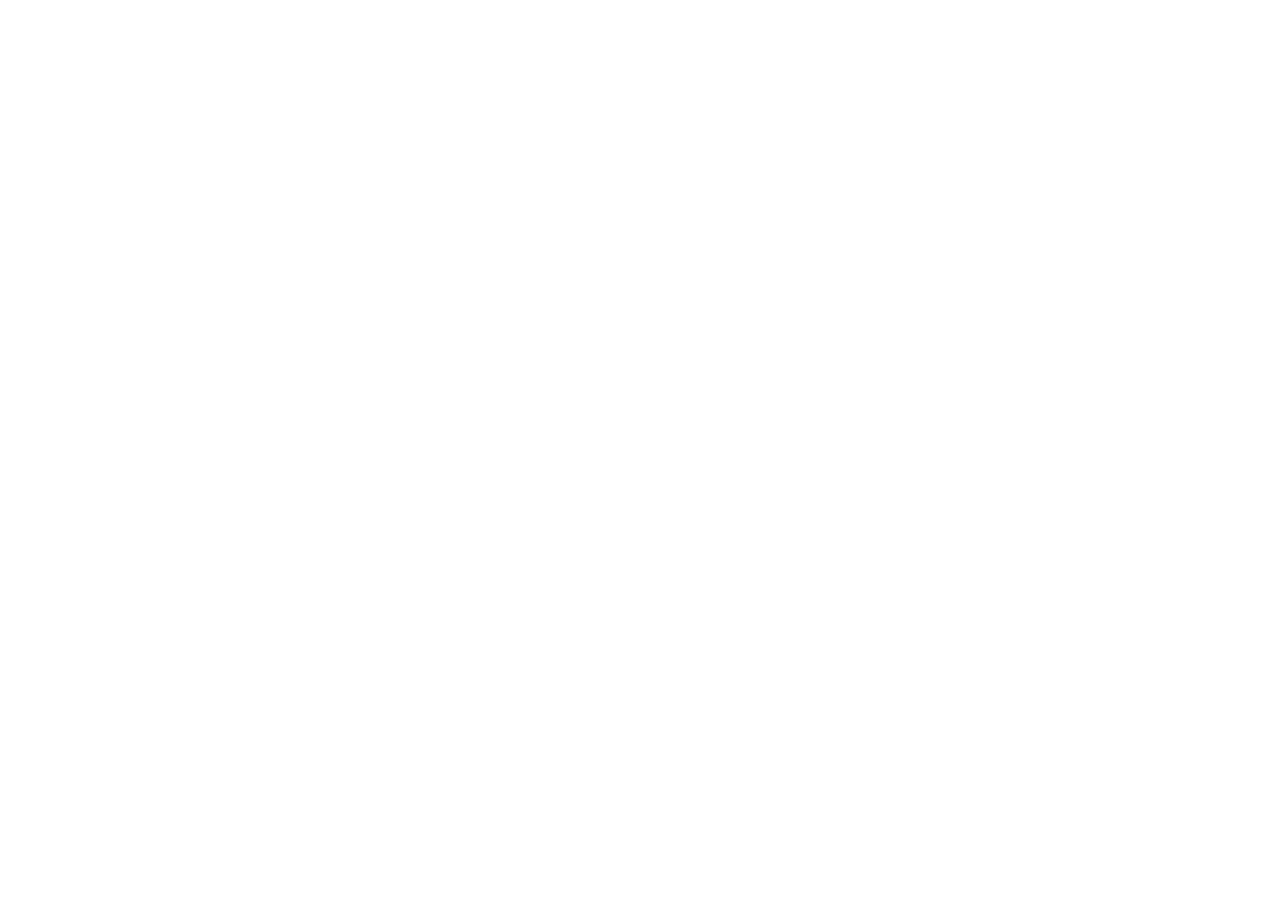
==== src/main/resources/templates/index/index.html @ be0fe53a "index" ====
<!DOCTYPE html>
<html lang="en">
<head>
    <meta charset="UTF-8">
    <title>Title</title>
</head>
<body>
    <div id="base">
        <div class="header">
            <div class="logo"></div>
            <div class="register"></div>
            <div class="login"></div>
            <div class="order"></div>
            <div class="person"></div>
            <div class="help"></div>
        </div>
        <div class="search">

        </div>
        <div class="content">

        </div>


    </div>



</body>
</html>
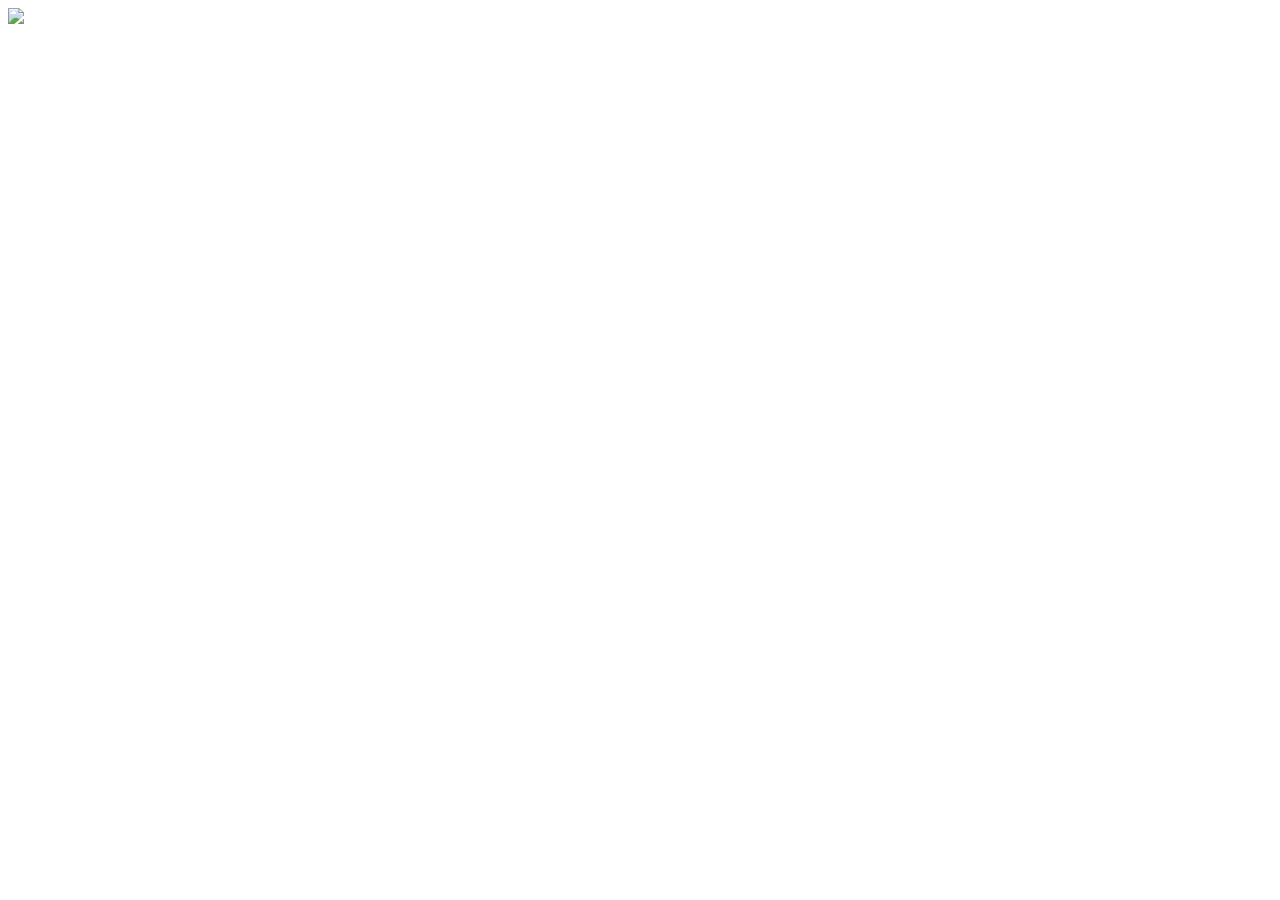
==== commit 73a96498: "index" ====
--- a/src/main/resources/templates/index/index.html
+++ b/src/main/resources/templates/index/index.html
@@ -7,7 +7,9 @@
 <body>
     <div id="base">
         <div class="header">
-            <div class="logo"></div>
+            <div class="logo">
+                <img src="/img/index/u2.png">
+            </div>
             <div class="register"></div>
             <div class="login"></div>
             <div class="order"></div>
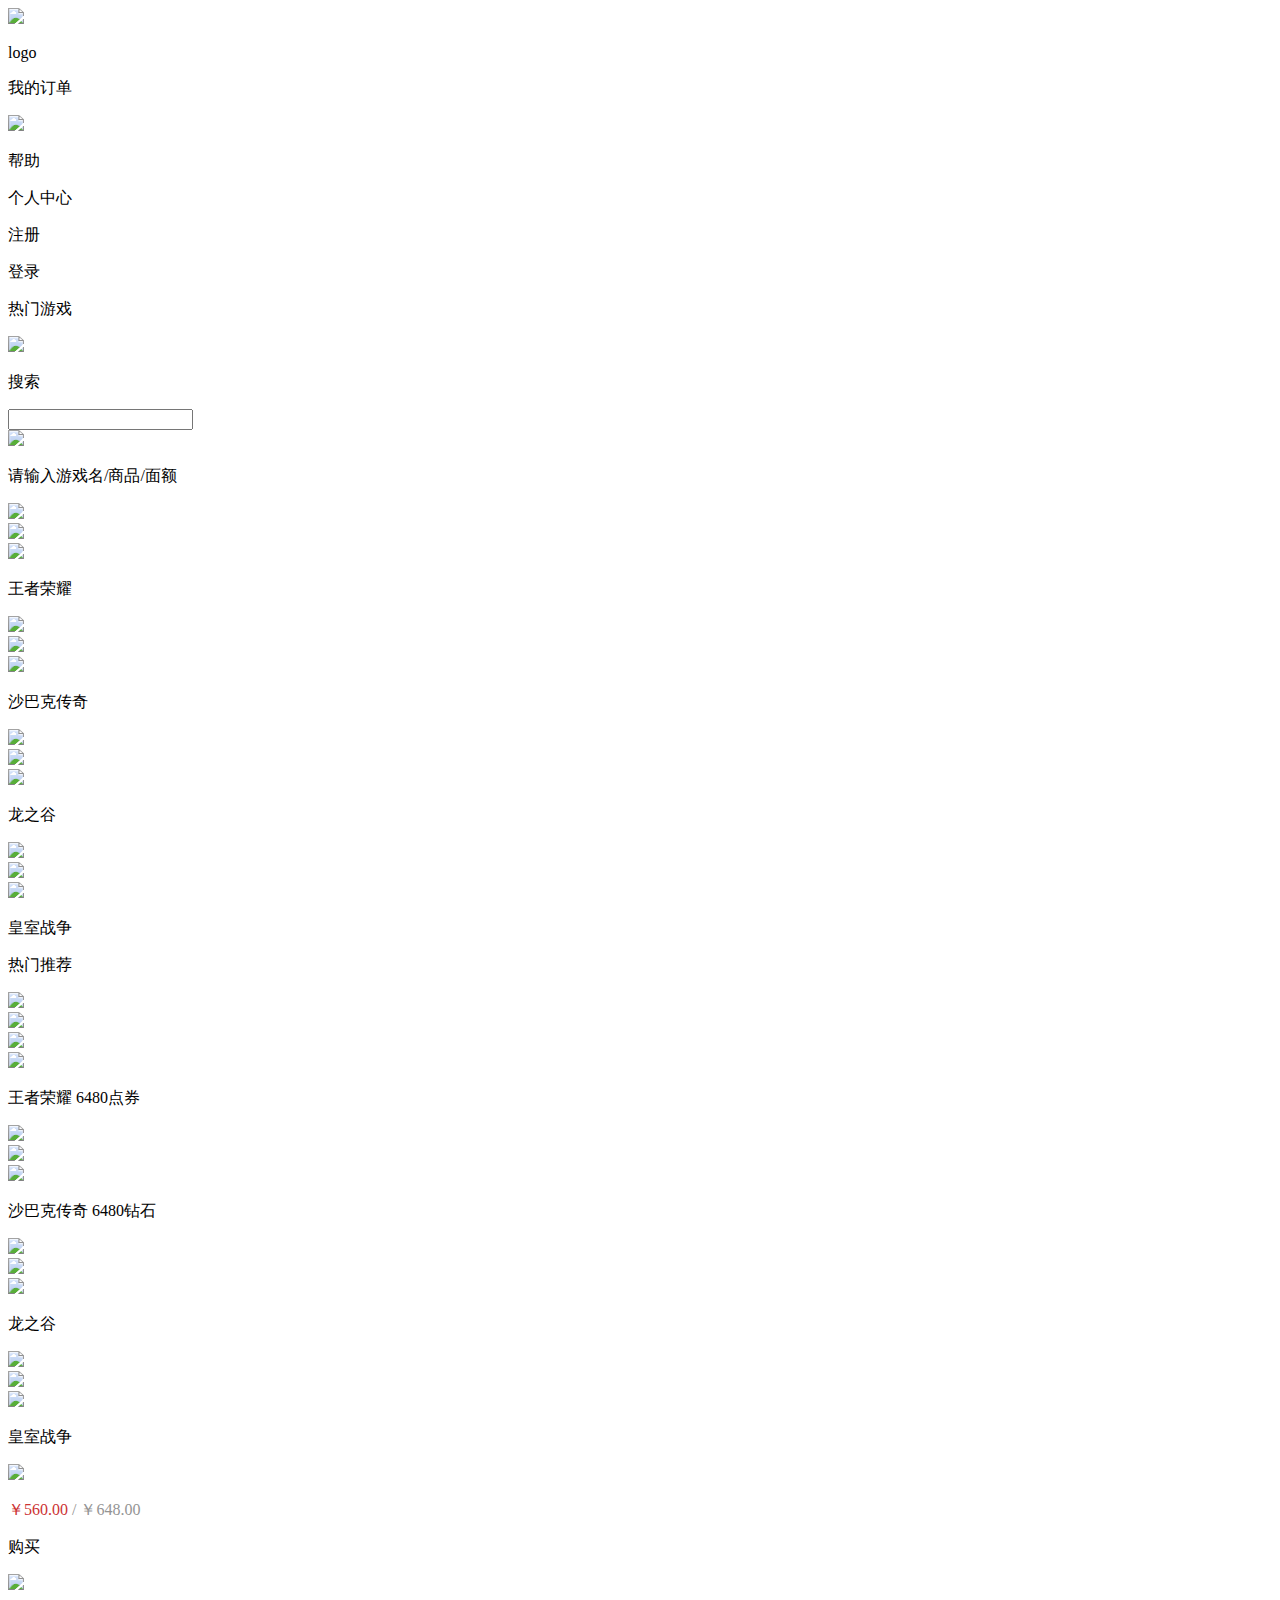
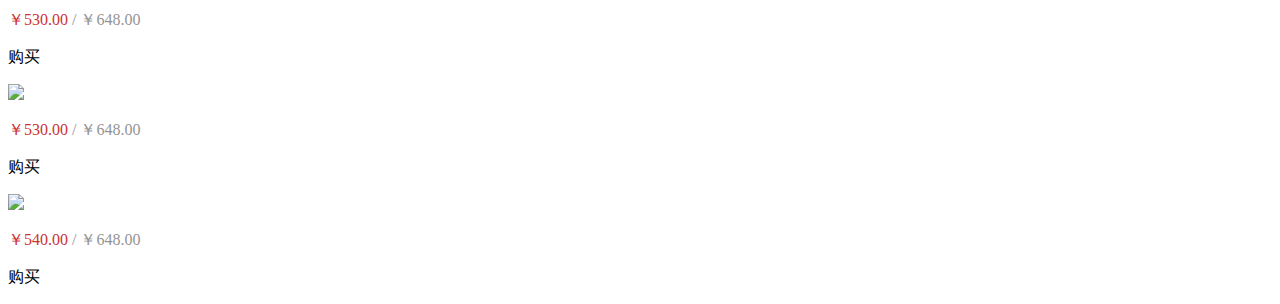
==== commit 1aa46ddc: "index" ====
--- a/src/main/resources/templates/index/index.html
+++ b/src/main/resources/templates/index/index.html
@@ -3,28 +3,440 @@
 <head>
     <meta charset="UTF-8">
     <title>Title</title>
+    <link href="/css/index/styles.css" type="text/css" rel="stylesheet"/>
+    <link href="/css/index/data_style.css" type="text/css" rel="stylesheet"/>
+    <link href="/css/index/axure_rp_page.css" type="text/css" rel="stylesheet"/>
+    <script src="/js/index/jquery-1.7.1.min.js"></script>
+    <script src="/js/index/jquery-ui-1.8.10.custom.min.js"></script>
 </head>
 <body>
-    <div id="base">
-        <div class="header">
-            <div class="logo">
-                <img src="/img/index/u2.png">
+
+<div id="base" class="">
+
+    <!-- Unnamed (Rectangle) -->
+    <div id="u0" class="ax_default box_3">
+        <div id="u0_div" class=""></div>
+        <!-- Unnamed () -->
+        <div id="u1" class="text" style="display:none; visibility: hidden">
+            <p><span></span></p>
+        </div>
+    </div>
+
+    <!-- Unnamed (Image) -->
+    <div id="u2" class="ax_default image">
+        <img id="u2_img" class="img " src="img/index/u2.png"/>
+        <!-- Unnamed () -->
+        <div id="u3" class="text">
+            <p><span>logo</span></p>
+        </div>
+    </div>
+
+    <!-- Unnamed (Rectangle) -->
+    <div id="u4" class="ax_default label">
+        <div id="u4_div" class=""></div>
+        <!-- Unnamed () -->
+        <div id="u5" class="text">
+            <p><span>我的订单</span></p>
+        </div>
+    </div>
+
+    <!-- Unnamed (Rectangle) -->
+    <div id="u6" class="ax_default label">
+        <img id="u6_img" class="img " src="img/index/u6.png"/>
+        <!-- Unnamed () -->
+        <div id="u7" class="text">
+            <p><span>帮助</span></p>
+        </div>
+    </div>
+
+    <!-- Unnamed (Rectangle) -->
+    <div id="u8" class="ax_default label">
+        <div id="u8_div" class=""></div>
+        <!-- Unnamed () -->
+        <div id="u9" class="text">
+            <p><span>个人中心</span></p>
+        </div>
+    </div>
+
+    <!-- Unnamed (Rectangle) -->
+    <div id="u10" class="ax_default label">
+        <div id="u10_div" class=""></div>
+        <!-- Unnamed () -->
+        <div id="u11" class="text">
+            <p><span>注册</span></p>
+        </div>
+    </div>
+
+    <!-- Unnamed (Rectangle) -->
+    <div id="u12" class="ax_default label">
+        <div id="u12_div" class=""></div>
+        <!-- Unnamed () -->
+        <div id="u13" class="text">
+            <p><span>登录</span></p>
+        </div>
+    </div>
+
+    <!-- Unnamed (Rectangle) -->
+    <div id="u14" class="ax_default label">
+        <div id="u14_div" class=""></div>
+        <!-- Unnamed () -->
+        <div id="u15" class="text">
+            <p><span>热门游戏</span></p>
+        </div>
+    </div>
+
+    <!-- Unnamed (Horizontal Line) -->
+    <div id="u16" class="ax_default line">
+        <img id="u16_img" class="img " src="img/index/u16.png"/>
+        <!-- Unnamed () -->
+        <div id="u17" class="text" style="display:none; visibility: hidden">
+            <p><span></span></p>
+        </div>
+    </div>
+
+    <!-- Unnamed (Rectangle) -->
+    <div id="u18" class="ax_default button">
+        <div id="u18_div" class=""></div>
+        <!-- Unnamed () -->
+        <div id="u19" class="text">
+            <p><span>搜索</span></p>
+        </div>
+    </div>
+
+    <!-- Unnamed (Group) -->
+    <div id="u20" class="ax_default" data-left="334" data-top="75" data-width="541" data-height="35">
+
+        <!-- Unnamed (Rectangle) -->
+        <div id="u21" class="ax_default box_1">
+            <div id="u21_div" class=""></div>
+            <!-- Unnamed () -->
+            <div id="u22" class="text" style="display:none; visibility: hidden">
+                <p><span></span></p>
             </div>
-            <div class="register"></div>
-            <div class="login"></div>
-            <div class="order"></div>
-            <div class="person"></div>
-            <div class="help"></div>
-        </div>
-        <div class="search">
-
-        </div>
-        <div class="content">
-
-        </div>
-
-
-    </div>
+        </div>
+
+        <!-- Unnamed (Text Field) -->
+        <div id="u23" class="ax_default text_field">
+            <input id="u23_input" type="text" value=""/>
+        </div>
+    </div>
+
+    <!-- Unnamed (Rectangle) -->
+    <div id="u24" class="ax_default placeholder">
+        <img id="u24_img" class="img " src="img/index/u24.png"/>
+        <!-- Unnamed () -->
+        <div id="u25" class="text">
+            <p><span>请输入游戏名/商品/面额</span></p>
+        </div>
+    </div>
+
+    <!-- Unnamed (Rectangle) -->
+    <div id="u26" class="ax_default button">
+        <img id="u26_img" class="img " src="img/index/u26.png"/>
+        <!-- Unnamed () -->
+        <div id="u27" class="text" style="display:none; visibility: hidden">
+            <p><span></span></p>
+        </div>
+    </div>
+
+    <!-- Unnamed (Image) -->
+    <div id="u28" class="ax_default image">
+        <img id="u28_img" class="img " src="img/index/u28.png"/>
+        <!-- Unnamed () -->
+        <div id="u29" class="text" style="display:none; visibility: hidden">
+            <p><span></span></p>
+        </div>
+    </div>
+
+    <!-- Unnamed (Rectangle) -->
+    <div id="u30" class="ax_default label">
+        <img id="u30_img" class="img " src="img/index/u30.png"/>
+        <!-- Unnamed () -->
+        <div id="u31" class="text">
+            <p><span>王者荣耀</span></p>
+        </div>
+    </div>
+
+    <!-- Unnamed (Rectangle) -->
+    <div id="u32" class="ax_default button">
+        <img id="u32_img" class="img " src="img/index/u32.png"/>
+        <!-- Unnamed () -->
+        <div id="u33" class="text" style="display:none; visibility: hidden">
+            <p><span></span></p>
+        </div>
+    </div>
+
+    <!-- Unnamed (Image) -->
+    <div id="u34" class="ax_default image">
+        <img id="u34_img" class="img " src="img/index/u34.png"/>
+        <!-- Unnamed () -->
+        <div id="u35" class="text" style="display:none; visibility: hidden">
+            <p><span></span></p>
+        </div>
+    </div>
+
+    <!-- Unnamed (Rectangle) -->
+    <div id="u36" class="ax_default label">
+        <img id="u36_img" class="img " src="img/index/u36.png"/>
+        <!-- Unnamed () -->
+        <div id="u37" class="text">
+            <p><span>沙巴克传奇</span></p>
+        </div>
+    </div>
+
+    <!-- Unnamed (Rectangle) -->
+    <div id="u38" class="ax_default button">
+        <img id="u38_img" class="img " src="img/index/u32.png"/>
+        <!-- Unnamed () -->
+        <div id="u39" class="text" style="display:none; visibility: hidden">
+            <p><span></span></p>
+        </div>
+    </div>
+
+    <!-- Unnamed (Image) -->
+    <div id="u40" class="ax_default image">
+        <img id="u40_img" class="img " src="img/index/u40.png"/>
+        <!-- Unnamed () -->
+        <div id="u41" class="text" style="display:none; visibility: hidden">
+            <p><span></span></p>
+        </div>
+    </div>
+
+    <!-- Unnamed (Rectangle) -->
+    <div id="u42" class="ax_default label">
+        <img id="u42_img" class="img " src="img/index/u42.png"/>
+        <!-- Unnamed () -->
+        <div id="u43" class="text">
+            <p><span>龙之谷</span></p>
+        </div>
+    </div>
+
+    <!-- Unnamed (Rectangle) -->
+    <div id="u44" class="ax_default button">
+        <img id="u44_img" class="img " src="img/index/u32.png"/>
+        <!-- Unnamed () -->
+        <div id="u45" class="text" style="display:none; visibility: hidden">
+            <p><span></span></p>
+        </div>
+    </div>
+
+    <!-- Unnamed (Image) -->
+    <div id="u46" class="ax_default image">
+        <img id="u46_img" class="img " src="img/index/u46.png"/>
+        <!-- Unnamed () -->
+        <div id="u47" class="text" style="display:none; visibility: hidden">
+            <p><span></span></p>
+        </div>
+    </div>
+
+    <!-- Unnamed (Rectangle) -->
+    <div id="u48" class="ax_default label">
+        <img id="u48_img" class="img " src="img/index/u48.png"/>
+        <!-- Unnamed () -->
+        <div id="u49" class="text">
+            <p><span>皇室战争</span></p>
+        </div>
+    </div>
+
+    <!-- Unnamed (Rectangle) -->
+    <div id="u50" class="ax_default label">
+        <div id="u50_div" class=""></div>
+        <!-- Unnamed () -->
+        <div id="u51" class="text">
+            <p><span>热门推荐</span></p>
+        </div>
+    </div>
+
+    <!-- Unnamed (Horizontal Line) -->
+    <div id="u52" class="ax_default line">
+        <img id="u52_img" class="img " src="img/index/u16.png"/>
+        <!-- Unnamed () -->
+        <div id="u53" class="text" style="display:none; visibility: hidden">
+            <p><span></span></p>
+        </div>
+    </div>
+
+    <!-- Unnamed (Rectangle) -->
+    <div id="u54" class="ax_default button">
+        <img id="u54_img" class="img " src="img/index/u54.png"/>
+        <!-- Unnamed () -->
+        <div id="u55" class="text" style="display:none; visibility: hidden">
+            <p><span></span></p>
+        </div>
+    </div>
+
+    <!-- Unnamed (Image) -->
+    <div id="u56" class="ax_default image">
+        <img id="u56_img" class="img " src="img/index/u28.png"/>
+        <!-- Unnamed () -->
+        <div id="u57" class="text" style="display:none; visibility: hidden">
+            <p><span></span></p>
+        </div>
+    </div>
+
+    <!-- Unnamed (Rectangle) -->
+    <div id="u58" class="ax_default label">
+        <img id="u58_img" class="img " src="img/index/u58.png"/>
+        <!-- Unnamed () -->
+        <div id="u59" class="text">
+            <p><span>王者荣耀 6480点券</span></p>
+        </div>
+    </div>
+
+    <!-- Unnamed (Rectangle) -->
+    <div id="u60" class="ax_default button">
+        <img id="u60_img" class="img " src="img/index/u32.png"/>
+        <!-- Unnamed () -->
+        <div id="u61" class="text" style="display:none; visibility: hidden">
+            <p><span></span></p>
+        </div>
+    </div>
+
+    <!-- Unnamed (Image) -->
+    <div id="u62" class="ax_default image">
+        <img id="u62_img" class="img " src="img/index/u34.png"/>
+        <!-- Unnamed () -->
+        <div id="u63" class="text" style="display:none; visibility: hidden">
+            <p><span></span></p>
+        </div>
+    </div>
+
+    <!-- Unnamed (Rectangle) -->
+    <div id="u64" class="ax_default label">
+        <img id="u64_img" class="img " src="img/index/u64.png"/>
+        <!-- Unnamed () -->
+        <div id="u65" class="text">
+            <p><span>沙巴克传奇 6480钻石</span></p>
+        </div>
+    </div>
+
+    <!-- Unnamed (Rectangle) -->
+    <div id="u66" class="ax_default button">
+        <img id="u66_img" class="img " src="img/index/u32.png"/>
+        <!-- Unnamed () -->
+        <div id="u67" class="text" style="display:none; visibility: hidden">
+            <p><span></span></p>
+        </div>
+    </div>
+
+    <!-- Unnamed (Image) -->
+    <div id="u68" class="ax_default image">
+        <img id="u68_img" class="img " src="img/index/u40.png"/>
+        <!-- Unnamed () -->
+        <div id="u69" class="text" style="display:none; visibility: hidden">
+            <p><span></span></p>
+        </div>
+    </div>
+
+    <!-- Unnamed (Rectangle) -->
+    <div id="u70" class="ax_default label">
+        <img id="u70_img" class="img " src="img/index/u70.png"/>
+        <!-- Unnamed () -->
+        <div id="u71" class="text">
+            <p><span>龙之谷</span></p>
+        </div>
+    </div>
+
+    <!-- Unnamed (Rectangle) -->
+    <div id="u72" class="ax_default button">
+        <img id="u72_img" class="img " src="img/index/u32.png"/>
+        <!-- Unnamed () -->
+        <div id="u73" class="text" style="display:none; visibility: hidden">
+            <p><span></span></p>
+        </div>
+    </div>
+
+    <!-- Unnamed (Image) -->
+    <div id="u74" class="ax_default image">
+        <img id="u74_img" class="img " src="img/index/u46.png"/>
+        <!-- Unnamed () -->
+        <div id="u75" class="text" style="display:none; visibility: hidden">
+            <p><span></span></p>
+        </div>
+    </div>
+
+    <!-- Unnamed (Rectangle) -->
+    <div id="u76" class="ax_default label">
+        <img id="u76_img" class="img " src="img/index/u76.png"/>
+        <!-- Unnamed () -->
+        <div id="u77" class="text">
+            <p><span>皇室战争</span></p>
+        </div>
+    </div>
+
+    <!-- Unnamed (Rectangle) -->
+    <div id="u78" class="ax_default label">
+        <img id="u78_img" class="img " src="img/index/u78.png"/>
+        <!-- Unnamed () -->
+        <div id="u79" class="text">
+            <p><span style="color:#CC3333;">￥560.00</span><span style="color:#666666;"> </span><span style="color:#949494;">/ ￥648.00</span></p>
+        </div>
+    </div>
+
+    <!-- Unnamed (Rectangle) -->
+    <div id="u80" class="ax_default button">
+        <div id="u80_div" class=""></div>
+        <!-- Unnamed () -->
+        <div id="u81" class="text">
+            <p><span>购买</span></p>
+        </div>
+    </div>
+
+    <!-- Unnamed (Rectangle) -->
+    <div id="u82" class="ax_default label">
+        <img id="u82_img" class="img " src="img/index/u78.png"/>
+        <!-- Unnamed () -->
+        <div id="u83" class="text">
+            <p><span style="color:#CC3333;">￥530.00</span><span style="color:#666666;"> </span><span style="color:#949494;">/ ￥648.00</span></p>
+        </div>
+    </div>
+
+    <!-- Unnamed (Rectangle) -->
+    <div id="u84" class="ax_default button">
+        <div id="u84_div" class=""></div>
+        <!-- Unnamed () -->
+        <div id="u85" class="text">
+            <p><span>购买</span></p>
+        </div>
+    </div>
+
+    <!-- Unnamed (Rectangle) -->
+    <div id="u86" class="ax_default label">
+        <img id="u86_img" class="img " src="img/index/u78.png"/>
+        <!-- Unnamed () -->
+        <div id="u87" class="text">
+            <p><span style="color:#CC3333;">￥530.00</span><span style="color:#666666;"> </span><span style="color:#949494;">/ ￥648.00</span></p>
+        </div>
+    </div>
+
+    <!-- Unnamed (Rectangle) -->
+    <div id="u88" class="ax_default button">
+        <div id="u88_div" class=""></div>
+        <!-- Unnamed () -->
+        <div id="u89" class="text">
+            <p><span>购买</span></p>
+        </div>
+    </div>
+
+    <!-- Unnamed (Rectangle) -->
+    <div id="u90" class="ax_default label">
+        <img id="u90_img" class="img " src="img/index/u78.png"/>
+        <!-- Unnamed () -->
+        <div id="u91" class="text">
+            <p><span style="color:#CC3333;">￥540.00</span><span style="color:#666666;"> </span><span style="color:#949494;">/ ￥648.00</span></p>
+        </div>
+    </div>
+
+    <!-- Unnamed (Rectangle) -->
+    <div id="u92" class="ax_default button">
+        <div id="u92_div" class=""></div>
+        <!-- Unnamed () -->
+        <div id="u93" class="text">
+            <p><span>购买</span></p>
+        </div>
+    </div>
+</div>
+
 
 
 
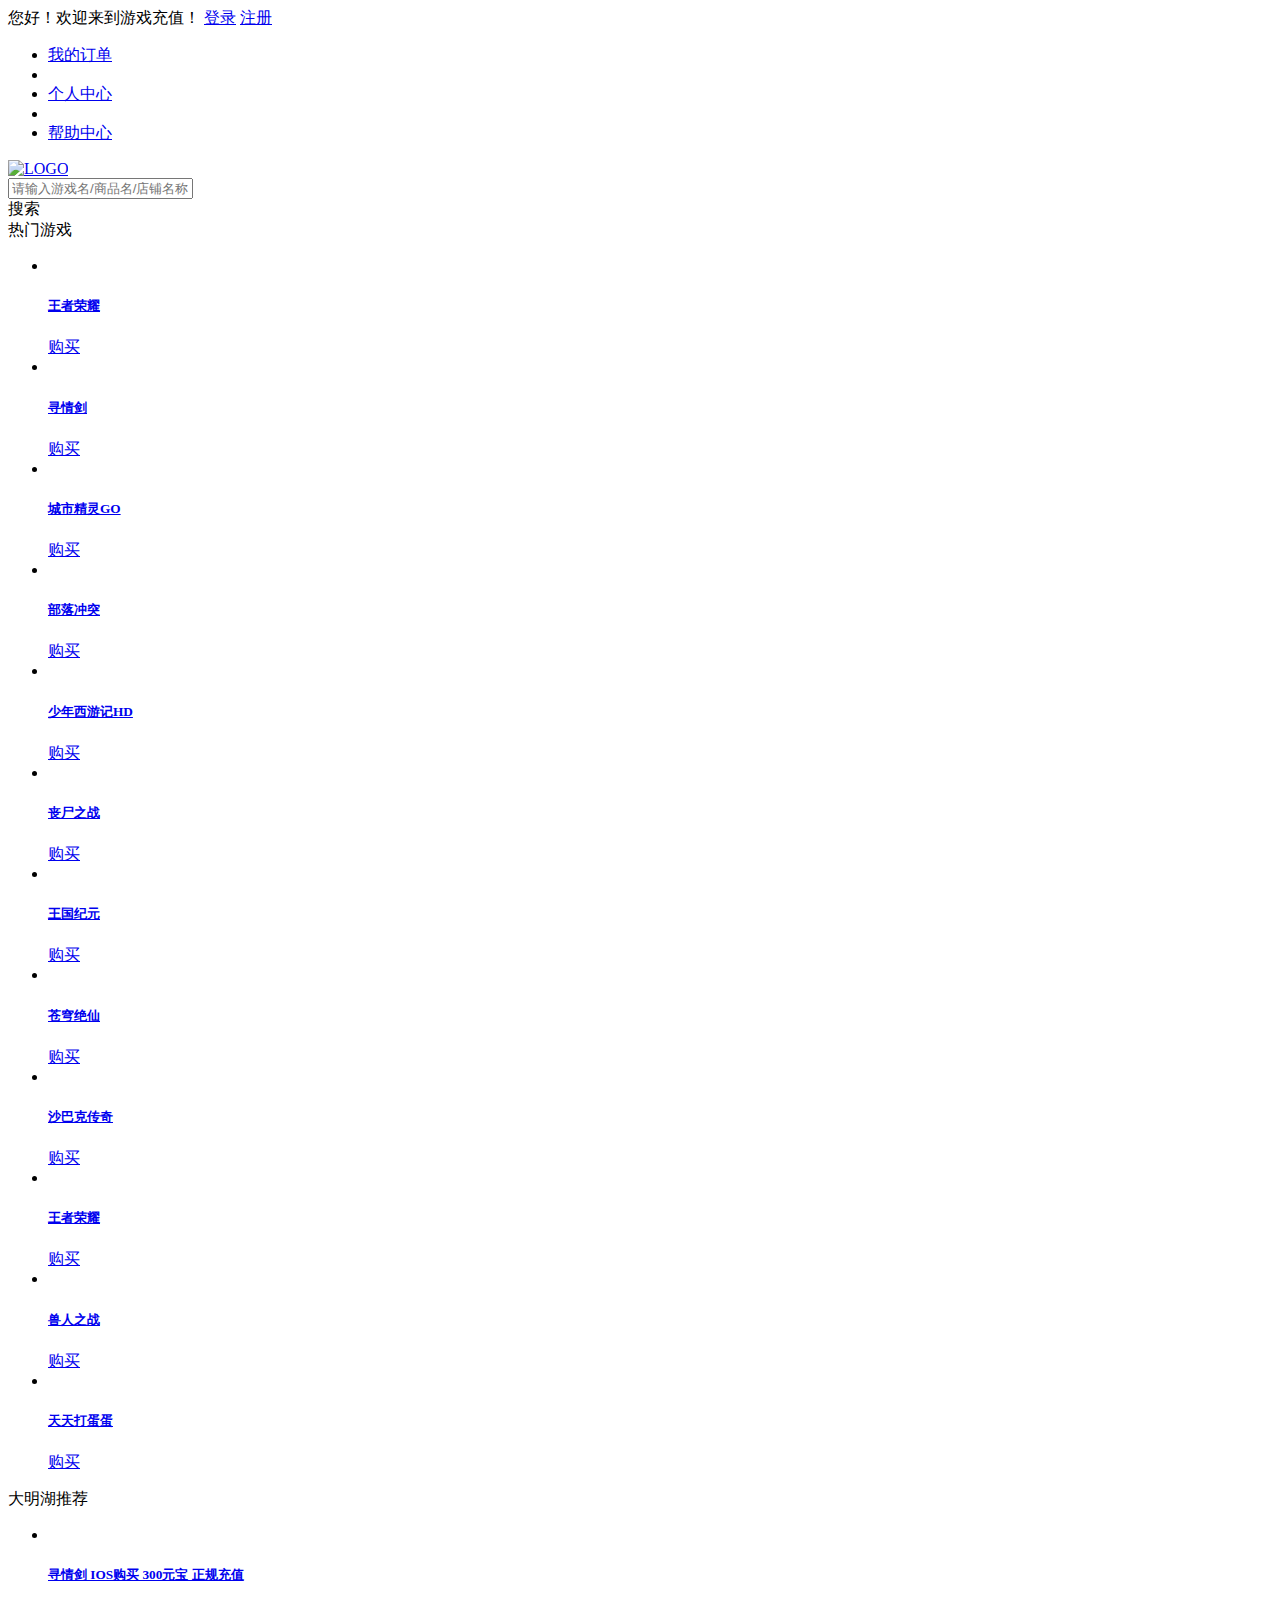
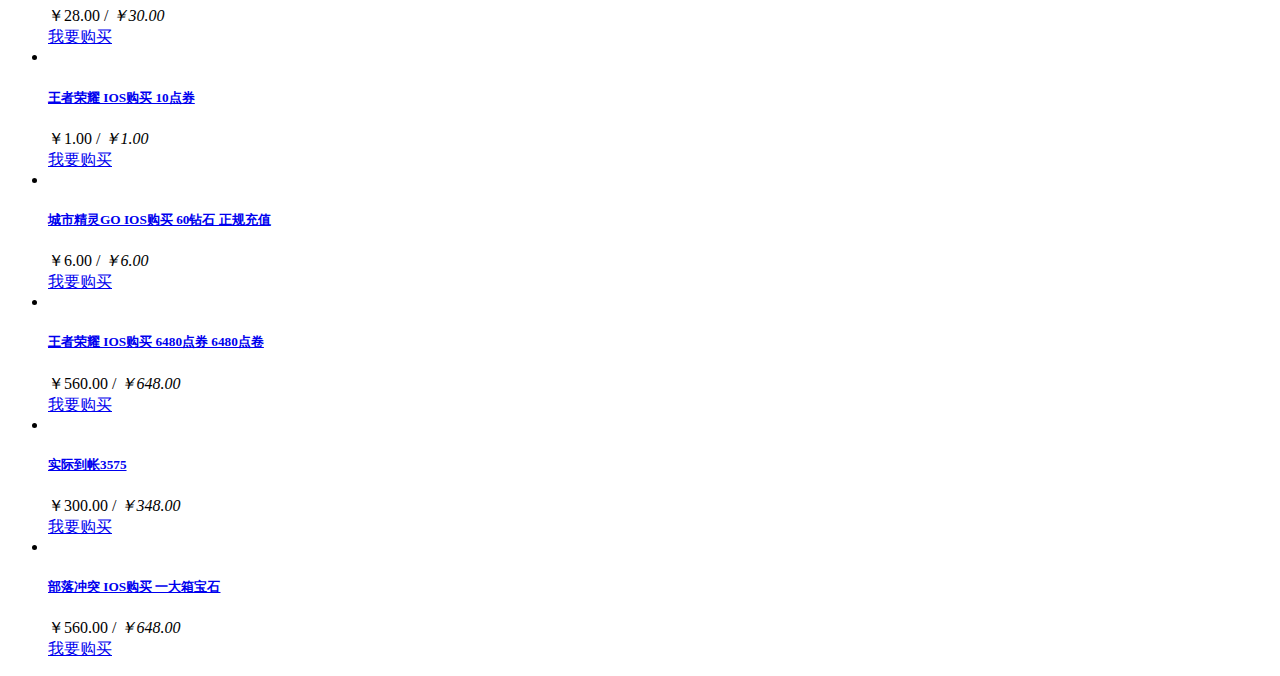
==== commit a19605f2: "change" ====
--- a/src/main/resources/templates/index/index.html
+++ b/src/main/resources/templates/index/index.html
@@ -3,441 +3,428 @@
 <head>
     <meta charset="UTF-8">
     <title>Title</title>
-    <link href="/css/index/styles.css" type="text/css" rel="stylesheet"/>
-    <link href="/css/index/data_style.css" type="text/css" rel="stylesheet"/>
-    <link href="/css/index/axure_rp_page.css" type="text/css" rel="stylesheet"/>
-    <script src="/js/index/jquery-1.7.1.min.js"></script>
-    <script src="/js/index/jquery-ui-1.8.10.custom.min.js"></script>
+    <link href="../css/index/public.css" rel="stylesheet">
+    <link href="../css/index/index.css" rel="stylesheet">
+    <script src="//cdn.bootcss.com/angular.js/1.6.4/angular.min.js"></script>
+    <script src="https://cdn.bootcss.com/jquery/2.1.1/jquery.min.js"></script>
 </head>
-<body>
-
-<div id="base" class="">
-
-    <!-- Unnamed (Rectangle) -->
-    <div id="u0" class="ax_default box_3">
-        <div id="u0_div" class=""></div>
-        <!-- Unnamed () -->
-        <div id="u1" class="text" style="display:none; visibility: hidden">
-            <p><span></span></p>
+<body ng-app="myApp" ng-controller="myCtrl">
+<!--头部-->
+<header class="headerBox">
+    <div class="headerCon">
+        <span class="welcome lf">
+        	您好！欢迎来到游戏充值！
+    	</span>
+        <a class="headerLogin" href="/account/login.html">登录</a>
+        <a class="headerRegister" href="/register.html">注册</a>
+
+        <div class="rt">
+            <ul>
+                <li class="myOrder"><a href="/member/personal/web-order.html">我的订单</a></li>
+                <li class="spacer"></li>
+                <li class="personalCenter"><a href="/member/personal.html">个人中心</a><span class="dropTriangle"></span></li>
+                <li class="spacer"></li>
+                <li class="helpCenter"><a href="/help.html" target="_blank">帮助中心</a></li>
+            </ul>
         </div>
     </div>
-
-    <!-- Unnamed (Image) -->
-    <div id="u2" class="ax_default image">
-        <img id="u2_img" class="img " src="img/index/u2.png"/>
-        <!-- Unnamed () -->
-        <div id="u3" class="text">
-            <p><span>logo</span></p>
-        </div>
-    </div>
-
-    <!-- Unnamed (Rectangle) -->
-    <div id="u4" class="ax_default label">
-        <div id="u4_div" class=""></div>
-        <!-- Unnamed () -->
-        <div id="u5" class="text">
-            <p><span>我的订单</span></p>
-        </div>
-    </div>
-
-    <!-- Unnamed (Rectangle) -->
-    <div id="u6" class="ax_default label">
-        <img id="u6_img" class="img " src="img/index/u6.png"/>
-        <!-- Unnamed () -->
-        <div id="u7" class="text">
-            <p><span>帮助</span></p>
-        </div>
-    </div>
-
-    <!-- Unnamed (Rectangle) -->
-    <div id="u8" class="ax_default label">
-        <div id="u8_div" class=""></div>
-        <!-- Unnamed () -->
-        <div id="u9" class="text">
-            <p><span>个人中心</span></p>
-        </div>
-    </div>
-
-    <!-- Unnamed (Rectangle) -->
-    <div id="u10" class="ax_default label">
-        <div id="u10_div" class=""></div>
-        <!-- Unnamed () -->
-        <div id="u11" class="text">
-            <p><span>注册</span></p>
-        </div>
-    </div>
-
-    <!-- Unnamed (Rectangle) -->
-    <div id="u12" class="ax_default label">
-        <div id="u12_div" class=""></div>
-        <!-- Unnamed () -->
-        <div id="u13" class="text">
-            <p><span>登录</span></p>
-        </div>
-    </div>
-
-    <!-- Unnamed (Rectangle) -->
-    <div id="u14" class="ax_default label">
-        <div id="u14_div" class=""></div>
-        <!-- Unnamed () -->
-        <div id="u15" class="text">
-            <p><span>热门游戏</span></p>
-        </div>
-    </div>
-
-    <!-- Unnamed (Horizontal Line) -->
-    <div id="u16" class="ax_default line">
-        <img id="u16_img" class="img " src="img/index/u16.png"/>
-        <!-- Unnamed () -->
-        <div id="u17" class="text" style="display:none; visibility: hidden">
-            <p><span></span></p>
-        </div>
-    </div>
-
-    <!-- Unnamed (Rectangle) -->
-    <div id="u18" class="ax_default button">
-        <div id="u18_div" class=""></div>
-        <!-- Unnamed () -->
-        <div id="u19" class="text">
-            <p><span>搜索</span></p>
-        </div>
-    </div>
-
-    <!-- Unnamed (Group) -->
-    <div id="u20" class="ax_default" data-left="334" data-top="75" data-width="541" data-height="35">
-
-        <!-- Unnamed (Rectangle) -->
-        <div id="u21" class="ax_default box_1">
-            <div id="u21_div" class=""></div>
-            <!-- Unnamed () -->
-            <div id="u22" class="text" style="display:none; visibility: hidden">
-                <p><span></span></p>
+</header>
+<!--搜索框-->
+<div id="top_main">
+    <a href="http://www.daminghu.co" class="lf logo">
+        <img src="/images/oldlogo.png" alt="LOGO"/>
+    </a>
+
+    <div id="search_box" class="rt">
+        <div class="search">
+            <div id="txtSearch" class="text">
+                <div class="lf searchBox">
+                    <input type="text" class="searchInput" id="searchInput" placeholder="请输入游戏名/商品名/店铺名称"/>
+                </div>
+                <div class="" id="searchBut">
+                    搜索
+                </div>
             </div>
         </div>
-
-        <!-- Unnamed (Text Field) -->
-        <div id="u23" class="ax_default text_field">
-            <input id="u23_input" type="text" value=""/>
+    </div>
+</div>
+<!--主体-->
+<section id="main" class="main clear">
+    <div class="floor">
+        <div class="popularGame">
+            <div class="InfoTitle">
+                <div class="title">热门游戏</div>
+            </div>
+            <div class="gameContain">
+                <ul>
+                    <li>
+                        <div class="gameConBox">
+                            <div class="gameConBoxImg">
+                                <a href="/goods-2753.html" target="_blank"> <img
+                                        src="http://upload.static.daminghu.co/resource/public/game/20161006/01a4babc-d610-5aa2-a4e8-67c9a349eb30.gif"
+                                        alt=""/> </a>
+                            </div>
+                            <div class="gameConDetail">
+                                <a href="/goods-2753.html" target="_blank"><h5 class="gameTitle">王者荣耀</h5></a>
+
+                                <div class="gameClassify">
+                                    <a class="chargeGeneration"
+                                       href="/goods-2753.html?pid=2" target="_blank">购买</a>
+                                </div>
+                            </div>
+                        </div>
+                    </li>
+                    <li>
+                        <div class="gameConBox">
+                            <div class="gameConBoxImg">
+                                <a href="/goods-4487.html" target="_blank"> <img
+                                        src="http://upload.static.daminghu.co/resource/public/game/20170105/be731b6c-2097-483a-7eff-fcc5cb255b0c.png"
+                                        alt=""/> </a>
+                            </div>
+                            <div class="gameConDetail">
+                                <a href="/goods-4487.html" target="_blank"><h5 class="gameTitle">寻情剑</h5></a>
+
+                                <div class="gameClassify">
+                                    <a class="chargeGeneration"
+                                       href="/goods-4487.html?pid=2" target="_blank">购买</a>
+                                </div>
+                            </div>
+                        </div>
+                    </li>
+                    <li>
+                        <div class="gameConBox">
+                            <div class="gameConBoxImg">
+                                <a href="/goods-3657.html" target="_blank"> <img
+                                        src="http://upload.static.daminghu.co/resource/public/game/20161006/fd07d3c9-d8ae-cca0-8435-3b3121a0d1dc.jpg"
+                                        alt=""/> </a>
+                            </div>
+                            <div class="gameConDetail">
+                                <a href="/goods-3657.html" target="_blank"><h5 class="gameTitle">城市精灵GO</h5></a>
+
+                                <div class="gameClassify">
+                                    <a class="chargeGeneration"
+                                       href="/goods-3657.html?pid=2" target="_blank">购买</a>
+                                </div>
+                            </div>
+                        </div>
+                    </li>
+                    <li>
+                        <div class="gameConBox">
+                            <div class="gameConBoxImg">
+                                <a href="/goods-176.html" target="_blank"> <img
+                                        src="http://upload.static.daminghu.co/resource/public/game/20161006/12e81253-54bc-1b24-bfd5-e69702a9cfa3.jpg"
+                                        alt=""/> </a>
+                            </div>
+                            <div class="gameConDetail">
+                                <a href="/goods-176.html" target="_blank"><h5 class="gameTitle">部落冲突</h5></a>
+
+                                <div class="gameClassify">
+                                    <a class="chargeGeneration"
+                                       href="/goods-176.html?pid=2" target="_blank">购买</a>
+                                </div>
+                            </div>
+                        </div>
+                    </li>
+                    <li>
+                        <div class="gameConBox">
+                            <div class="gameConBoxImg">
+                                <a href="/goods-4056.html" target="_blank"> <img
+                                        src="http://upload.static.daminghu.co/resource/public/game/20161006/70ad5731-5187-3924-99a7-a4fc71f9f8bd.gif"
+                                        alt=""/> </a>
+                            </div>
+                            <div class="gameConDetail">
+                                <a href="/goods-4056.html" target="_blank"><h5 class="gameTitle">少年西游记HD</h5></a>
+
+                                <div class="gameClassify">
+                                    <a class="chargeGeneration"
+                                       href="/goods-4056.html?pid=2" target="_blank">购买</a>
+                                </div>
+                            </div>
+                        </div>
+                    </li>
+                    <li>
+                        <div class="gameConBox">
+                            <div class="gameConBoxImg">
+                                <a href="/goods-3350.html" target="_blank"> <img
+                                        src="http://upload.static.daminghu.co/resource/public/game/20161006/212c7979-a9de-a5ac-cc1a-868926025a77.gif"
+                                        alt=""/> </a>
+                            </div>
+                            <div class="gameConDetail">
+                                <a href="/goods-3350.html" target="_blank"><h5 class="gameTitle">丧尸之战</h5></a>
+
+                                <div class="gameClassify">
+                                    <a class="chargeGeneration"
+                                       href="/goods-3350.html?pid=2" target="_blank">购买</a>
+                                </div>
+                            </div>
+                        </div>
+                    </li>
+                    <li>
+                        <div class="gameConBox">
+                            <div class="gameConBoxImg">
+                                <a href="/goods-4198.html" target="_blank"> <img
+                                        src="http://upload.static.daminghu.co/resource/public/game/20161006/60fc91f9-39c0-bdea-e96c-deb97a97639c.jpg"
+                                        alt=""/> </a>
+                            </div>
+                            <div class="gameConDetail">
+                                <a href="/goods-4198.html" target="_blank"><h5 class="gameTitle">王国纪元</h5></a>
+
+                                <div class="gameClassify">
+                                    <a class="chargeGeneration"
+                                       href="/goods-4198.html?pid=2" target="_blank">购买</a>
+                                </div>
+                            </div>
+                        </div>
+                    </li>
+                    <li>
+                        <div class="gameConBox">
+                            <div class="gameConBoxImg">
+                                <a href="/goods-3840.html" target="_blank"> <img
+                                        src="http://upload.static.daminghu.co/resource/public/game/20161006/8e38fd61-1acb-4d26-772a-f06fcd071d94.jpg"
+                                        alt=""/> </a>
+                            </div>
+                            <div class="gameConDetail">
+                                <a href="/goods-3840.html" target="_blank"><h5 class="gameTitle">苍穹绝仙</h5></a>
+
+                                <div class="gameClassify">
+                                    <a class="chargeGeneration"
+                                       href="/goods-3840.html?pid=2" target="_blank">购买</a>
+                                </div>
+                            </div>
+                        </div>
+                    </li>
+                    <li>
+                        <div class="gameConBox">
+                            <div class="gameConBoxImg">
+                                <a href="/goods-2919.html" target="_blank"> <img
+                                        src="http://upload.static.daminghu.co/resource/public/game/20161226/11b58565-48d8-2a98-e2ee-6c4bd026be75.png"
+                                        alt=""/> </a>
+                            </div>
+                            <div class="gameConDetail">
+                                <a href="/goods-2919.html" target="_blank"><h5 class="gameTitle">沙巴克传奇</h5></a>
+
+                                <div class="gameClassify">
+                                    <a class="chargeGeneration"
+                                       href="/goods-2919.html?pid=2" target="_blank">购买</a>
+                                </div>
+                            </div>
+                        </div>
+                    </li>
+                    <li>
+                        <div class="gameConBox">
+                            <div class="gameConBoxImg">
+                                <a href="/goods-2416.html" target="_blank"> <img
+                                        src="http://upload.static.daminghu.co/resource/public/game/20161006/6e48d7ae-df12-7e2a-625d-9763e6a67b87.gif"
+                                        alt=""/> </a>
+                            </div>
+                            <div class="gameConDetail">
+                                <a href="/goods-2416.html" target="_blank"><h5 class="gameTitle">王者荣耀</h5></a>
+
+                                <div class="gameClassify">
+                                    <a class="chargeGeneration"
+                                       href="/goods-2919.html?pid=2" target="_blank">购买</a>
+                                </div>
+                            </div>
+                        </div>
+                    </li>
+                    <li>
+                        <div class="gameConBox">
+                            <div class="gameConBoxImg">
+                                <a href="/goods-4490.html" target="_blank"> <img
+                                        src="http://upload.static.daminghu.co/resource/public/game/20170105/db47e51c-fe1b-d008-6b12-3d066d12ffd6.png"
+                                        alt=""/> </a>
+                            </div>
+                            <div class="gameConDetail">
+                                <a href="/goods-4490.html" target="_blank"><h5 class="gameTitle">兽人之战</h5></a>
+
+                                <div class="gameClassify">
+                                    <a class="chargeGeneration"
+                                       href="/goods-4490.html?pid=2" target="_blank">购买</a>
+                                </div>
+                            </div>
+                        </div>
+                    </li>
+                    <li>
+                        <div class="gameConBox">
+                            <div class="gameConBoxImg">
+                                <a href="/goods-4489.html" target="_blank"> <img
+                                        src="http://upload.static.daminghu.co/resource/public/game/20170105/7ae9a2d8-3064-327b-e6e3-e4048ee1f89d.png"
+                                        alt=""/> </a>
+                            </div>
+                            <div class="gameConDetail">
+                                <a href="/goods-4489.html" target="_blank"><h5 class="gameTitle">天天打蛋蛋</h5></a>
+
+                                <div class="gameClassify">
+                                    <a class="chargeGeneration"
+                                       href="/goods-4489.html?pid=2" target="_blank">购买</a>
+                                </div>
+                            </div>
+                        </div>
+                    </li>
+                </ul>
+            </div>
         </div>
-    </div>
-
-    <!-- Unnamed (Rectangle) -->
-    <div id="u24" class="ax_default placeholder">
-        <img id="u24_img" class="img " src="img/index/u24.png"/>
-        <!-- Unnamed () -->
-        <div id="u25" class="text">
-            <p><span>请输入游戏名/商品/面额</span></p>
+
+    </div>
+    <div class="floor">
+        <div class="recommend">
+            <div class="InfoTitle">
+                <div class="title">大明湖推荐</div>
+                <div class="more">
+                </div>
+            </div>
+            <div class="recommendCon">
+                <ul>
+                    <li>
+                        <div class="gameConBox">
+                            <div class="gameConBoxImg">
+                                <a href="/details-815.html" target="_blank"> <img
+                                        src="http://upload.static.daminghu.co/resource/public/game/20170105/be731b6c-2097-483a-7eff-fcc5cb255b0c.png"
+                                        alt=""/> </a>
+                            </div>
+                            <div class="gameConDetail">
+                                <a href="/details-815.html" target="_blank"><h5 class="recommendTitle">寻情剑 IOS购买 300元宝
+                                    正规充值</h5></a>
+
+                                <div class="gameClassify">
+                                    <div class="recommPrice">
+                                        <span class="Gameprice">￥28.00</span>
+                                        <span class="directPrice">/ <i>￥30.00</i></span>
+                                    </div>
+                                    <div class="buyBtn">
+                                        <a href="/details-815.html" class="purchase" target="_blank">我要购买</a>
+                                    </div>
+                                </div>
+                            </div>
+                        </div>
+                    </li>
+                    <li>
+                        <div class="gameConBox">
+                            <div class="gameConBoxImg">
+                                <a href="/details-884.html" target="_blank"> <img
+                                        src="http://upload.static.daminghu.co/resource/public/game/20161006/01a4babc-d610-5aa2-a4e8-67c9a349eb30.gif"
+                                        alt=""/> </a>
+                            </div>
+                            <div class="gameConDetail">
+                                <a href="/details-884.html" target="_blank"><h5 class="recommendTitle">王者荣耀 IOS购买
+                                    10点券</h5></a>
+
+                                <div class="gameClassify">
+                                    <div class="recommPrice">
+                                        <span class="Gameprice">￥1.00</span>
+                                        <span class="directPrice">/ <i>￥1.00</i></span>
+                                    </div>
+                                    <div class="buyBtn">
+                                        <a href="/details-884.html" class="purchase" target="_blank">我要购买</a>
+                                    </div>
+                                </div>
+                            </div>
+                        </div>
+                    </li>
+                    <li>
+                        <div class="gameConBox">
+                            <div class="gameConBoxImg">
+                                <a href="/details-612.html" target="_blank"> <img
+                                        src="http://upload.static.daminghu.co/resource/public/game/20161006/fd07d3c9-d8ae-cca0-8435-3b3121a0d1dc.jpg"
+                                        alt=""/> </a>
+                            </div>
+                            <div class="gameConDetail">
+                                <a href="/details-612.html" target="_blank"><h5 class="recommendTitle">城市精灵GO IOS购买 60钻石
+                                    正规充值</h5></a>
+
+                                <div class="gameClassify">
+                                    <div class="recommPrice">
+                                        <span class="Gameprice">￥6.00</span>
+                                        <span class="directPrice">/ <i>￥6.00</i></span>
+                                    </div>
+                                    <div class="buyBtn">
+                                        <a href="/details-612.html" class="purchase" target="_blank">我要购买</a>
+                                    </div>
+                                </div>
+                            </div>
+                        </div>
+                    </li>
+                    <li>
+                        <div class="gameConBox">
+                            <div class="gameConBoxImg">
+                                <a href="/details-552.html" target="_blank"> <img
+                                        src="http://upload.static.daminghu.co/resource/public/game/20161006/01a4babc-d610-5aa2-a4e8-67c9a349eb30.gif"
+                                        alt=""/> </a>
+                            </div>
+                            <div class="gameConDetail">
+                                <a href="/details-552.html" target="_blank"><h5 class="recommendTitle">王者荣耀 IOS购买 6480点券
+                                    6480点卷</h5></a>
+
+                                <div class="gameClassify">
+                                    <div class="recommPrice">
+                                        <span class="Gameprice">￥560.00</span>
+                                        <span class="directPrice">/ <i>￥648.00</i></span>
+                                    </div>
+                                    <div class="buyBtn">
+                                        <a href="/details-552.html" class="purchase" target="_blank">我要购买</a>
+                                    </div>
+                                </div>
+                            </div>
+                        </div>
+                    </li>
+                    <li>
+                        <div class="gameConBox">
+                            <div class="gameConBoxImg">
+                                <a href="/details-894.html" target="_blank"> <img
+                                        src="http://upload.static.daminghu.co/resource/public/game/20161006/01a4babc-d610-5aa2-a4e8-67c9a349eb30.gif"
+                                        alt=""/> </a>
+                            </div>
+                            <div class="gameConDetail">
+                                <a href="/details-894.html" target="_blank"><h5 class="recommendTitle"> 实际到帐3575</h5>
+                                </a>
+
+                                <div class="gameClassify">
+                                    <div class="recommPrice">
+                                        <span class="Gameprice">￥300.00</span>
+                                        <span class="directPrice">/ <i>￥348.00</i></span>
+                                    </div>
+                                    <div class="buyBtn">
+                                        <a href="/details-894.html" class="purchase" target="_blank">我要购买</a>
+                                    </div>
+                                </div>
+                            </div>
+                        </div>
+                    </li>
+                    <li>
+                        <div class="gameConBox">
+                            <div class="gameConBoxImg">
+                                <a href="/details-539.html" target="_blank"> <img
+                                        src="http://upload.static.daminghu.co/resource/public/game/20161006/12e81253-54bc-1b24-bfd5-e69702a9cfa3.jpg"
+                                        alt=""/> </a>
+                            </div>
+                            <div class="gameConDetail">
+                                <a href="/details-539.html" target="_blank"><h5 class="recommendTitle">部落冲突 IOS购买
+                                    一大箱宝石</h5></a>
+
+                                <div class="gameClassify">
+                                    <div class="recommPrice">
+                                        <span class="Gameprice">￥560.00</span>
+                                        <span class="directPrice">/ <i>￥648.00</i></span>
+                                    </div>
+                                    <div class="buyBtn">
+                                        <a href="/details-539.html" class="purchase" target="_blank">我要购买</a>
+                                    </div>
+                                </div>
+                            </div>
+                        </div>
+                    </li>
+                </ul>
+            </div>
         </div>
-    </div>
-
-    <!-- Unnamed (Rectangle) -->
-    <div id="u26" class="ax_default button">
-        <img id="u26_img" class="img " src="img/index/u26.png"/>
-        <!-- Unnamed () -->
-        <div id="u27" class="text" style="display:none; visibility: hidden">
-            <p><span></span></p>
+
+    </div>
+    <div class="floor">
+    </div>
+    <div class="floor">
+        <div class="partner">
         </div>
     </div>
-
-    <!-- Unnamed (Image) -->
-    <div id="u28" class="ax_default image">
-        <img id="u28_img" class="img " src="img/index/u28.png"/>
-        <!-- Unnamed () -->
-        <div id="u29" class="text" style="display:none; visibility: hidden">
-            <p><span></span></p>
-        </div>
-    </div>
-
-    <!-- Unnamed (Rectangle) -->
-    <div id="u30" class="ax_default label">
-        <img id="u30_img" class="img " src="img/index/u30.png"/>
-        <!-- Unnamed () -->
-        <div id="u31" class="text">
-            <p><span>王者荣耀</span></p>
-        </div>
-    </div>
-
-    <!-- Unnamed (Rectangle) -->
-    <div id="u32" class="ax_default button">
-        <img id="u32_img" class="img " src="img/index/u32.png"/>
-        <!-- Unnamed () -->
-        <div id="u33" class="text" style="display:none; visibility: hidden">
-            <p><span></span></p>
-        </div>
-    </div>
-
-    <!-- Unnamed (Image) -->
-    <div id="u34" class="ax_default image">
-        <img id="u34_img" class="img " src="img/index/u34.png"/>
-        <!-- Unnamed () -->
-        <div id="u35" class="text" style="display:none; visibility: hidden">
-            <p><span></span></p>
-        </div>
-    </div>
-
-    <!-- Unnamed (Rectangle) -->
-    <div id="u36" class="ax_default label">
-        <img id="u36_img" class="img " src="img/index/u36.png"/>
-        <!-- Unnamed () -->
-        <div id="u37" class="text">
-            <p><span>沙巴克传奇</span></p>
-        </div>
-    </div>
-
-    <!-- Unnamed (Rectangle) -->
-    <div id="u38" class="ax_default button">
-        <img id="u38_img" class="img " src="img/index/u32.png"/>
-        <!-- Unnamed () -->
-        <div id="u39" class="text" style="display:none; visibility: hidden">
-            <p><span></span></p>
-        </div>
-    </div>
-
-    <!-- Unnamed (Image) -->
-    <div id="u40" class="ax_default image">
-        <img id="u40_img" class="img " src="img/index/u40.png"/>
-        <!-- Unnamed () -->
-        <div id="u41" class="text" style="display:none; visibility: hidden">
-            <p><span></span></p>
-        </div>
-    </div>
-
-    <!-- Unnamed (Rectangle) -->
-    <div id="u42" class="ax_default label">
-        <img id="u42_img" class="img " src="img/index/u42.png"/>
-        <!-- Unnamed () -->
-        <div id="u43" class="text">
-            <p><span>龙之谷</span></p>
-        </div>
-    </div>
-
-    <!-- Unnamed (Rectangle) -->
-    <div id="u44" class="ax_default button">
-        <img id="u44_img" class="img " src="img/index/u32.png"/>
-        <!-- Unnamed () -->
-        <div id="u45" class="text" style="display:none; visibility: hidden">
-            <p><span></span></p>
-        </div>
-    </div>
-
-    <!-- Unnamed (Image) -->
-    <div id="u46" class="ax_default image">
-        <img id="u46_img" class="img " src="img/index/u46.png"/>
-        <!-- Unnamed () -->
-        <div id="u47" class="text" style="display:none; visibility: hidden">
-            <p><span></span></p>
-        </div>
-    </div>
-
-    <!-- Unnamed (Rectangle) -->
-    <div id="u48" class="ax_default label">
-        <img id="u48_img" class="img " src="img/index/u48.png"/>
-        <!-- Unnamed () -->
-        <div id="u49" class="text">
-            <p><span>皇室战争</span></p>
-        </div>
-    </div>
-
-    <!-- Unnamed (Rectangle) -->
-    <div id="u50" class="ax_default label">
-        <div id="u50_div" class=""></div>
-        <!-- Unnamed () -->
-        <div id="u51" class="text">
-            <p><span>热门推荐</span></p>
-        </div>
-    </div>
-
-    <!-- Unnamed (Horizontal Line) -->
-    <div id="u52" class="ax_default line">
-        <img id="u52_img" class="img " src="img/index/u16.png"/>
-        <!-- Unnamed () -->
-        <div id="u53" class="text" style="display:none; visibility: hidden">
-            <p><span></span></p>
-        </div>
-    </div>
-
-    <!-- Unnamed (Rectangle) -->
-    <div id="u54" class="ax_default button">
-        <img id="u54_img" class="img " src="img/index/u54.png"/>
-        <!-- Unnamed () -->
-        <div id="u55" class="text" style="display:none; visibility: hidden">
-            <p><span></span></p>
-        </div>
-    </div>
-
-    <!-- Unnamed (Image) -->
-    <div id="u56" class="ax_default image">
-        <img id="u56_img" class="img " src="img/index/u28.png"/>
-        <!-- Unnamed () -->
-        <div id="u57" class="text" style="display:none; visibility: hidden">
-            <p><span></span></p>
-        </div>
-    </div>
-
-    <!-- Unnamed (Rectangle) -->
-    <div id="u58" class="ax_default label">
-        <img id="u58_img" class="img " src="img/index/u58.png"/>
-        <!-- Unnamed () -->
-        <div id="u59" class="text">
-            <p><span>王者荣耀 6480点券</span></p>
-        </div>
-    </div>
-
-    <!-- Unnamed (Rectangle) -->
-    <div id="u60" class="ax_default button">
-        <img id="u60_img" class="img " src="img/index/u32.png"/>
-        <!-- Unnamed () -->
-        <div id="u61" class="text" style="display:none; visibility: hidden">
-            <p><span></span></p>
-        </div>
-    </div>
-
-    <!-- Unnamed (Image) -->
-    <div id="u62" class="ax_default image">
-        <img id="u62_img" class="img " src="img/index/u34.png"/>
-        <!-- Unnamed () -->
-        <div id="u63" class="text" style="display:none; visibility: hidden">
-            <p><span></span></p>
-        </div>
-    </div>
-
-    <!-- Unnamed (Rectangle) -->
-    <div id="u64" class="ax_default label">
-        <img id="u64_img" class="img " src="img/index/u64.png"/>
-        <!-- Unnamed () -->
-        <div id="u65" class="text">
-            <p><span>沙巴克传奇 6480钻石</span></p>
-        </div>
-    </div>
-
-    <!-- Unnamed (Rectangle) -->
-    <div id="u66" class="ax_default button">
-        <img id="u66_img" class="img " src="img/index/u32.png"/>
-        <!-- Unnamed () -->
-        <div id="u67" class="text" style="display:none; visibility: hidden">
-            <p><span></span></p>
-        </div>
-    </div>
-
-    <!-- Unnamed (Image) -->
-    <div id="u68" class="ax_default image">
-        <img id="u68_img" class="img " src="img/index/u40.png"/>
-        <!-- Unnamed () -->
-        <div id="u69" class="text" style="display:none; visibility: hidden">
-            <p><span></span></p>
-        </div>
-    </div>
-
-    <!-- Unnamed (Rectangle) -->
-    <div id="u70" class="ax_default label">
-        <img id="u70_img" class="img " src="img/index/u70.png"/>
-        <!-- Unnamed () -->
-        <div id="u71" class="text">
-            <p><span>龙之谷</span></p>
-        </div>
-    </div>
-
-    <!-- Unnamed (Rectangle) -->
-    <div id="u72" class="ax_default button">
-        <img id="u72_img" class="img " src="img/index/u32.png"/>
-        <!-- Unnamed () -->
-        <div id="u73" class="text" style="display:none; visibility: hidden">
-            <p><span></span></p>
-        </div>
-    </div>
-
-    <!-- Unnamed (Image) -->
-    <div id="u74" class="ax_default image">
-        <img id="u74_img" class="img " src="img/index/u46.png"/>
-        <!-- Unnamed () -->
-        <div id="u75" class="text" style="display:none; visibility: hidden">
-            <p><span></span></p>
-        </div>
-    </div>
-
-    <!-- Unnamed (Rectangle) -->
-    <div id="u76" class="ax_default label">
-        <img id="u76_img" class="img " src="img/index/u76.png"/>
-        <!-- Unnamed () -->
-        <div id="u77" class="text">
-            <p><span>皇室战争</span></p>
-        </div>
-    </div>
-
-    <!-- Unnamed (Rectangle) -->
-    <div id="u78" class="ax_default label">
-        <img id="u78_img" class="img " src="img/index/u78.png"/>
-        <!-- Unnamed () -->
-        <div id="u79" class="text">
-            <p><span style="color:#CC3333;">￥560.00</span><span style="color:#666666;"> </span><span style="color:#949494;">/ ￥648.00</span></p>
-        </div>
-    </div>
-
-    <!-- Unnamed (Rectangle) -->
-    <div id="u80" class="ax_default button">
-        <div id="u80_div" class=""></div>
-        <!-- Unnamed () -->
-        <div id="u81" class="text">
-            <p><span>购买</span></p>
-        </div>
-    </div>
-
-    <!-- Unnamed (Rectangle) -->
-    <div id="u82" class="ax_default label">
-        <img id="u82_img" class="img " src="img/index/u78.png"/>
-        <!-- Unnamed () -->
-        <div id="u83" class="text">
-            <p><span style="color:#CC3333;">￥530.00</span><span style="color:#666666;"> </span><span style="color:#949494;">/ ￥648.00</span></p>
-        </div>
-    </div>
-
-    <!-- Unnamed (Rectangle) -->
-    <div id="u84" class="ax_default button">
-        <div id="u84_div" class=""></div>
-        <!-- Unnamed () -->
-        <div id="u85" class="text">
-            <p><span>购买</span></p>
-        </div>
-    </div>
-
-    <!-- Unnamed (Rectangle) -->
-    <div id="u86" class="ax_default label">
-        <img id="u86_img" class="img " src="img/index/u78.png"/>
-        <!-- Unnamed () -->
-        <div id="u87" class="text">
-            <p><span style="color:#CC3333;">￥530.00</span><span style="color:#666666;"> </span><span style="color:#949494;">/ ￥648.00</span></p>
-        </div>
-    </div>
-
-    <!-- Unnamed (Rectangle) -->
-    <div id="u88" class="ax_default button">
-        <div id="u88_div" class=""></div>
-        <!-- Unnamed () -->
-        <div id="u89" class="text">
-            <p><span>购买</span></p>
-        </div>
-    </div>
-
-    <!-- Unnamed (Rectangle) -->
-    <div id="u90" class="ax_default label">
-        <img id="u90_img" class="img " src="img/index/u78.png"/>
-        <!-- Unnamed () -->
-        <div id="u91" class="text">
-            <p><span style="color:#CC3333;">￥540.00</span><span style="color:#666666;"> </span><span style="color:#949494;">/ ￥648.00</span></p>
-        </div>
-    </div>
-
-    <!-- Unnamed (Rectangle) -->
-    <div id="u92" class="ax_default button">
-        <div id="u92_div" class=""></div>
-        <!-- Unnamed () -->
-        <div id="u93" class="text">
-            <p><span>购买</span></p>
-        </div>
-    </div>
-</div>
-
-
+</section>
 
 
 </body>
